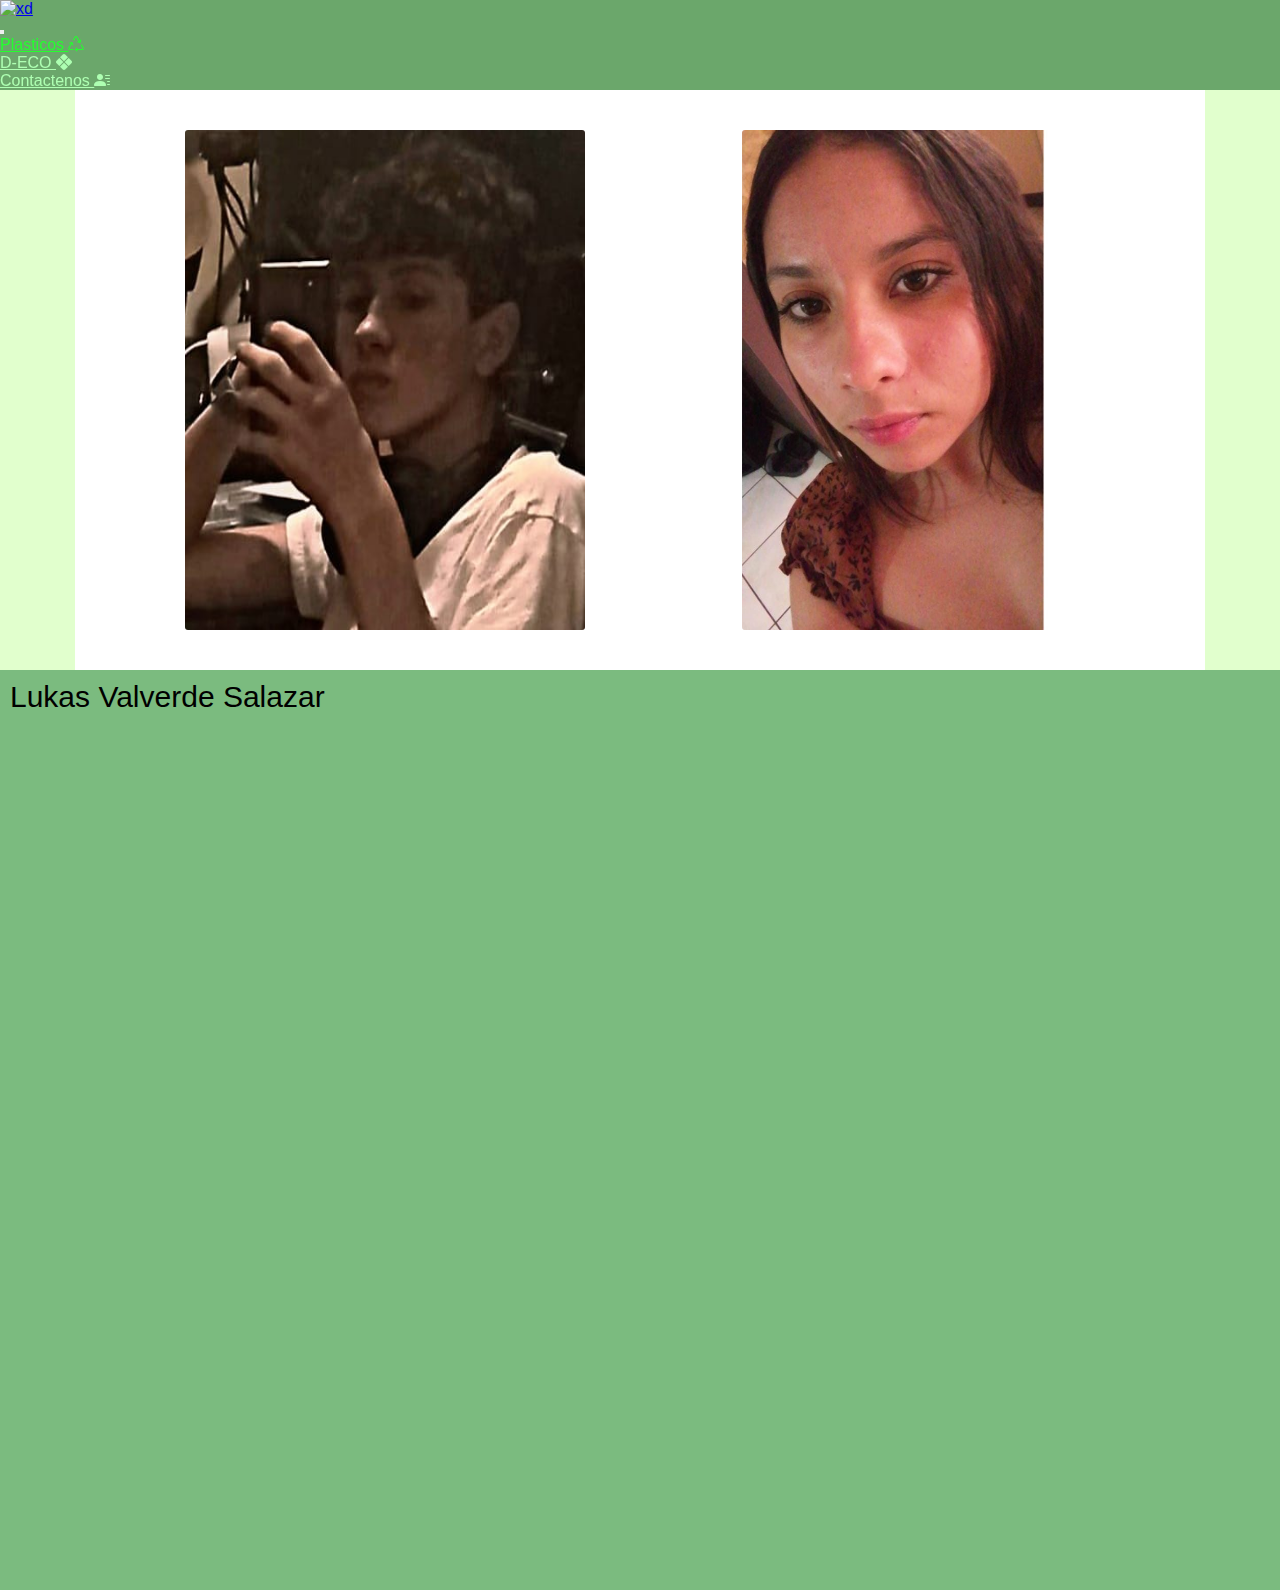
==== docs/HTML/Contactenos.html @ b36902ff "Mejoras del indice y plastico" ====
<!DOCTYPE html>
<html lang="en">
  <head>
    <meta charset="UTF-8">
    <meta http-equiv="X-UA-Compatible" content="IE=edge">
    <meta name="viewport" content="width=device-width, initial-scale=1.0">
    <title>D-ECO</title>
    <link rel="preconnect" href="https://fonts.googleapis.com">
    <link rel="stylesheet" href="https://cdn.jsdelivr.net/npm/bootstrap-icons@1.11.1/font/bootstrap-icons.css">
  <link rel="preconnect" href="https://fonts.gstatic.com" crossorigin>
  <link rel="stylesheet" href="https://fonts.googleapis.com/css2?family=Material+Symbols+Outlined:opsz,wght,FILL,GRAD@20..48,100..700,0..1,-50..200" />
  <link href="https://fonts.googleapis.com/css2?family=Gabarito&display=swap" rel="stylesheet">
    <link href="https://cdn.jsdelivr.net/npm/bootstrap@5.3.0/dist/css/bootstrap.min.css" rel="stylesheet"
      integrity="sha384-9ndCyUaIbzAi2FUVXJi0CjmCapSmO7SnpJef0486qhLnuZ2cdeRhO02iuK6FUUVM" crossorigin="anonymous">
  </head>

  <header>
    <nav class="navbar navbar-expand-lg" data-bs-theme="dark">
      <div class="container-fluid">
        <a class="navbar-brand" href="../Index.html"><img src="../IMG/logores.png" alt="xd"></a>
        <button class="navbar-toggler" type="button" data-bs-toggle="collapse" data-bs-target="#navbarSupportedContent"
          aria-controls="navbarSupportedContent" aria-expanded="false" aria-label="Toggle navigation">
          <span class="navbar-toggler-icon"></span>
        </button>
        
        <div class="collapse navbar-collapse" id="navbarSupportedContent">
          <ul class="navbar-nav me-auto mb-2 mb-lg-0">
            <li class="nav-item">
              <a class="nav-link active" href="Info.html">Plasticos <i class="bi bi-recycle"></i></a> 
                
            </li>
            <li class="nav-item"> 
              <a class="nav-link" href="D-ECO.html">D-ECO
                <i class="bi bi-x-diamond-fill"></i></a>
            </li>
            <li class="nav-item">
              <a class="nav-link" href="Contactenos.html">Contactenos
                <i class="bi bi-person-lines-fill"></i></a>
            </li>
  
          </ul>
        </div>
      </div>
    </nav>
  </header>

  <body>
    <div id="contenedoradmin">
      <div class="cont">
        <div class="contenido">
        <div class="card">
          <div class="contenedor">
            <img class="profile" src="/IMG/yo.jpeg" alt="ERROR" />
          </div>
          <div class="card-body con">
            <h4 class="card-text fw-bold nombre">David Hernández González</h4>
            <p id="datitos" class="card-text NOMBOBRACO">Especialidad</p>
            <p id="espacio" class="card-text text-light NOMBOBRACO">
              Desarrollador Web
            </p>
            <p id="datitos" class="card-text NOMBOBRACO">Seccion</p>
            <p id="espacio" class="card-text text-light NOMBOBRACO">11-F</p>
          </div>
        </div>
      </div>
        <div class="contenido">
        <div class="card">
          <div class="contenedor">
            <img class="imagen" src="/IMG/mafecontac.jpeg" alt="ERROR" />
          </div>
          <div class="card-body con">
            <p class="card-text fw-bold nombre">
              Maria Fernanda Naranjo Jimenez
            </p>
            <p id="datitos" class="card-text NOMBOBRACO">Especialidad</p>
            <p id="espacio" class="card-text text-light NOMBOBRACO">
              Mecanica de Precisión
            </p>
            <p id="datitos" class="card-text NOMBOBRACO">Seccion</p>
            <p id="espacio" class="card-text text-light NOMBOBRACO">11-F</p>
          </div>
        </div>
        </div>
    <div class="contenido">
        <div class="card">
          <div class="contenedor">
            <img class="imagen" src="/IMG/barusexoso.jpeg" alt="ERROR" />
          </div>
          <div class="card-body con">
            <p class="card-text fw-bold nombre">Baru Salas Rodriguez</p>
            <p id="datitos" class="card-text NOMBOBRACO">Especialidad</p>
            <p id="espacio" class="card-text text-light NOMBOBRACO">
              Mecanico de Precisión
            </p>
            <p id="datitos" class="card-text NOMBOBRACO">Seccion</p>
            <p id="espacio" class="card-text text-light NOMBOBRACO">11-F</p>
          </div>
        </div>
      </div>
      <div class="contenido">
        <div class="card">
          <div class="contenedor">
            <img class="imagen" src="/IMG/lukas.png " alt="ERROR" />
          </div>
          <div class="card-body con">
            <p class="card-text fw-bold nombre">Lukas Valverde Salazar</p>
            <p id="datitos" class="card-text NOMBOBRACO">Especialidad</p>
            <p id="espacio" class="card-text text-light NOMBOBRACO">
              Electronico
            </p>
            <p id="datitos" class="card-text NOMBOBRACO">Seccion</p>
            <p id="espacio" class="card-text text-light NOMBOBRACO">11-D</p>
          </div>
        </div>
        </div>
      </div>
    </div>
  </body>
  <script src="https://cdnjs.cloudflare.com/ajax/libs/jquery/3.6.3/jquery.js"></script>
  <script
    src="https://cdn.jsdelivr.net/npm/bootstrap@5.3.0/dist/js/bootstrap.bundle.min.js"
    integrity="sha384-geWF76RCwLtnZ8qwWowPQNguL3RmwHVBC9FhGdlKrxdiJJigb/j/68SIy3Te4Bkz"
    crossorigin="anonymous"
  ></script>
  <link rel="stylesheet" href="/CSS/Proyecto_MongoDB.css" />  <link rel="stylesheet" href="/CSS/General.css">
  <script src="/funcioncine"></script>
  <script type="text/javascript"></script>
  <hr />
  <footer class="bg-dark">
    <div class="text-sm-end">
      <div class="text-sm-center">© D-ECO 2023</div>
    <a class="icon-link footericon " href="https://icons.getbootstrap.com/icons/instagram/"
      ><svg
        xmlns="http://www.w3.org/2000/svg"
        width="16"
        height="16"
        fill="currentColor"
        class="bi bi-instagram"
        viewBox="0 0 16 16"
      >
        <path
          d="M8 0C5.829 0 5.556.01 4.703.048 3.85.088 3.269.222 2.76.42a3.917 3.917 0 0 0-1.417.923A3.927 3.927 0 0 0 .42 2.76C.222 3.268.087 3.85.048 4.7.01 5.555 0 5.827 0 8.001c0 2.172.01 2.444.048 3.297.04.852.174 1.433.372 1.942.205.526.478.972.923 1.417.444.445.89.719 1.416.923.51.198 1.09.333 1.942.372C5.555 15.99 5.827 16 8 16s2.444-.01 3.298-.048c.851-.04 1.434-.174 1.943-.372a3.916 3.916 0 0 0 1.416-.923c.445-.445.718-.891.923-1.417.197-.509.332-1.09.372-1.942C15.99 10.445 16 10.173 16 8s-.01-2.445-.048-3.299c-.04-.851-.175-1.433-.372-1.941a3.926 3.926 0 0 0-.923-1.417A3.911 3.911 0 0 0 13.24.42c-.51-.198-1.092-.333-1.943-.372C10.443.01 10.172 0 7.998 0h.003zm-.717 1.442h.718c2.136 0 2.389.007 3.232.046.78.035 1.204.166 1.486.275.373.145.64.319.92.599.28.28.453.546.598.92.11.281.24.705.275 1.485.039.843.047 1.096.047 3.231s-.008 2.389-.047 3.232c-.035.78-.166 1.203-.275 1.485a2.47 2.47 0 0 1-.599.919c-.28.28-.546.453-.92.598-.28.11-.704.24-1.485.276-.843.038-1.096.047-3.232.047s-2.39-.009-3.233-.047c-.78-.036-1.203-.166-1.485-.276a2.478 2.478 0 0 1-.92-.598 2.48 2.48 0 0 1-.6-.92c-.109-.281-.24-.705-.275-1.485-.038-.843-.046-1.096-.046-3.233 0-2.136.008-2.388.046-3.231.036-.78.166-1.204.276-1.486.145-.373.319-.64.599-.92.28-.28.546-.453.92-.598.282-.11.705-.24 1.485-.276.738-.034 1.024-.044 2.515-.045v.002zm4.988 1.328a.96.96 0 1 0 0 1.92.96.96 0 0 0 0-1.92zm-4.27 1.122a4.109 4.109 0 1 0 0 8.217 4.109 4.109 0 0 0 0-8.217zm0 1.441a2.667 2.667 0 1 1 0 5.334 2.667 2.667 0 0 1 0-5.334z"
        /></svg
    ></a>
  </div>
  </footer>
</html>
---- CSS/Proyecto_MongoDB.css ----
/* Estilos generales */
* {
    margin: 0;
    padding: 0;
    font-family: "Eras ITC", sans-serif;
}

/* Estilos para las tarjetas */
.cont {
    display: flex;
    flex-wrap: wrap;
    justify-content: space-evenly;
    border-radius: 5px;
    
}


.card img {
    width: 100%;
    height: 500px;
    border-radius: 3px;
    transition: all 0.5s ease-out;
    
    filter: (50%);
}

.con{
    height: 100%;
    width: 100%;
    position: absolute;
    bottom: 0;
    left: 0;
    background-color: #7bbb7f;
    padding: 10px;
    opacity: 1;
    transform: translateY(75%);
    /* Empuja el card-body hacia abajo, fuera de la vista inicialmente */
    transition: all 0.5s ease-in;

}
.bodycard{
    height: 100%;
    width: 100%;
    position: absolute;
    bottom: 0;
    left: 0;
    background-color: #7bbb7f;
    padding: 10px;
    opacity: 1;
    transform: translateY(75%);
    /* Empuja el card-body hacia abajo, fuera de la vista inicialmente */
    transition: all 0.5s ease-in;
}

.card:hover .con {
    opacity: 1;
    transform: translateY(1%);
    /* Mueve el card-body a la mitad de la imagen en posición vertical */
    height: 55%;
    /* Establece la altura del card-body al 50% para cubrir solo la mitad de la imagen */
}

.card .nombre {
    font-size: 30px;
    color: #000000;
    transition: all 0.5s ease-in;
}

.card:hover .nombre {
    font-size: 30px;
}

.NOMBOBRACO {
    opacity: 0;
}


.profile {
    height: auto;
    width: 100%;
    margin-bottom: 0;
    /* Asegúrate de que no haya margen inferior */
    padding-bottom: 0;
    /* Asegúrate de que no haya relleno inferior */

}

.card-body {
    transition: all 0.5s ease-out;
}


.card:hover .NOMBOBRACO {
    transition: all 0.5s;
    opacity: 1;
}



header {
    position: sticky;
    width: 100%;
    top: 0;
    z-index: 100;
    bottom: 20px;
}

/* .contenedor:hover {
    -webkit-transform: scale(1.1);
    transform: scale(1.1);
    transition: all 0.5s ease-in;
} */


.contenedor {
    overflow: hidden;
}

.cont .card {
    width: 400px;
    height: 500px;
    margin: 20px;
    overflow: hidden;
    display: flex;
    flex-wrap: wrap;
    justify-content: space-evenly;
    transition: all 0.5s ease-in;
}

#carta {
    display: flex;
    /* flex-wrap: wrap; */
    justify-content: space-evenly;
    flex-direction: row;
    border-radius: 5px;
    width: 500px;
    height: auto;
}

#sexo {
    background-color: #16be16;
    color: #fefefe;
    transition: all 0.5s ease-out;
}

#sexo:hover {
    background-color: #19ff4b;
    color: #007206;
    transition: all 0.5s ease-in;
}

h2 {
    align-items: center;
    text-align: center;
}

#carta h4 {
    color: #23ff23;
    display: block;

}

#com h4 {
    color: #23ff23;
}

#comentarios li {
    font-size: 20px;
    color: #007200;
}

#mod {
    color: #fefefe;
    background-color: #16be24;  
    transition: all 0.5s ease-out;
}

#mod:hover {
    color: #000000;
    background-color: rgb(25, 0, 255);
    transition: all 0.5s ease-in;
}

#del {
    color: rgb(253, 184, 184);
    transition: all 0.5s ease-in;
}

#del:hover {
    background-color: rgb(63, 0, 0);
    color: red;
}


.menu_bar {
    display: none;
}

.children {
    margin-left: 0;
}

section {
    margin-top: 30px;
    padding: 80px;
}

footer {
    padding: 20px;
    width: 100%;
    height: 100px;
    background-color: black;
    color: blanchedalmond;
    clear: both;
}

.footer {
    text-align: center;
    margin: 5px;
}

footer p {
    font-size: 25px;
}

body {
    background-color: #e1ffcd;
    background-repeat: no-repeat;
    background-size: cover;
}

#contenedoradmin {
    margin-left: 75px;
    margin-right: 75px;
    padding: 20px;
    background-color: rgb(255, 255, 255);
    color: #000000;
}

#comentarios {
    text-align: justify;
}

#ad {
    color: #fff;
    background-color: rgb(0, 0, 0);
}

.footericon {
    font-size: 30px;
    color: #2cff19;
    transition: all 0.5s ease-in;
}
.footericon:hover{
    transition: all 0.5s ease-out;
    color: #007200;
    
}
#bigYellowCircle {
    background-image: url("https://www.kirupa.com/images/yellow_circle.svg");
    background-repeat: no-repeat;
    background-position: center center;
    background-size: 90%;
    position: fixed;
    top: 0;
    width: 100vw;
    height: 100vw;
    z-index: -1;
    opacity: .75;
}
#blueSquare {
    background-image: url("https://www.kirupa.com/images/blue_square.svg");
    background-repeat: no-repeat;
    background-position: 97% bottom;
    background-size: 10%;
    position: fixed;
    top: 0;
    width: 100vw;
    height: 100vw;
    z-index: -2;
    opacity: .75;
}
#greenPentagon {
    background-image: url("https://www.kirupa.com/images/green_pentagon.svg");
    background-repeat: no-repeat;
    background-position: 5% top;
    background-size: 50%;
    position: fixed;
    top: 0;
    width: 100vw;
    height: 100vw;
    z-index: -3;
    opacity: .75;
}

.parallax {
    /* The image used */
    background-image: url("/IMG/panoramica.jpeg");
  
    /* Full height */
    height: 400px;
  
    /* Create the parallax scrolling effect */
    background-attachment: fixed;
    background-position: center;
    background-repeat: no-repeat;
    background-size: cover;
  }
#info{
    width: 100%;
    display: block;
    background-color: #aeffb2;
}
  .middle {
    transition: .5s ease;
    opacity: 0;
    position: absolute;
    top: 50%;
    left: 50%;
    transform: translate(-50%, -50%);
    -ms-transform: translate(-50%, -50%);
    text-align: center;
  }
  
  .containr:hover .image {
    opacity: 0.3;
  }
  
  .containr:hover .middle {
    opacity: 1;
  }
  
  .text {
    background-color: #04AA6D;
    color: white;
    font-size: 16px;
    padding: 16px 32px;
  }
---- CSS/General.css ----
.material-symbols-outlined {
    line-height: 1.5;
  font-variation-settings:
  'FILL' 0,
  'wght' 400,
  'GRAD' 0,
  'opsz' 24
}
.navbar-nav .nav-link.active {
    color: #23ff2e;
}
.nav-link {
    color: #aeffb2;
}

.nav-link:hover {
    color: #23ff2e;
    transition: all 0.2s ease-in;
}
.navbar.navbar-expand-lg {
    background-color: #6ba76b;
}
.navbar-brand{
    display: block;
}
.navbar-brand img{
    height: auto;
    width: 50px;
}
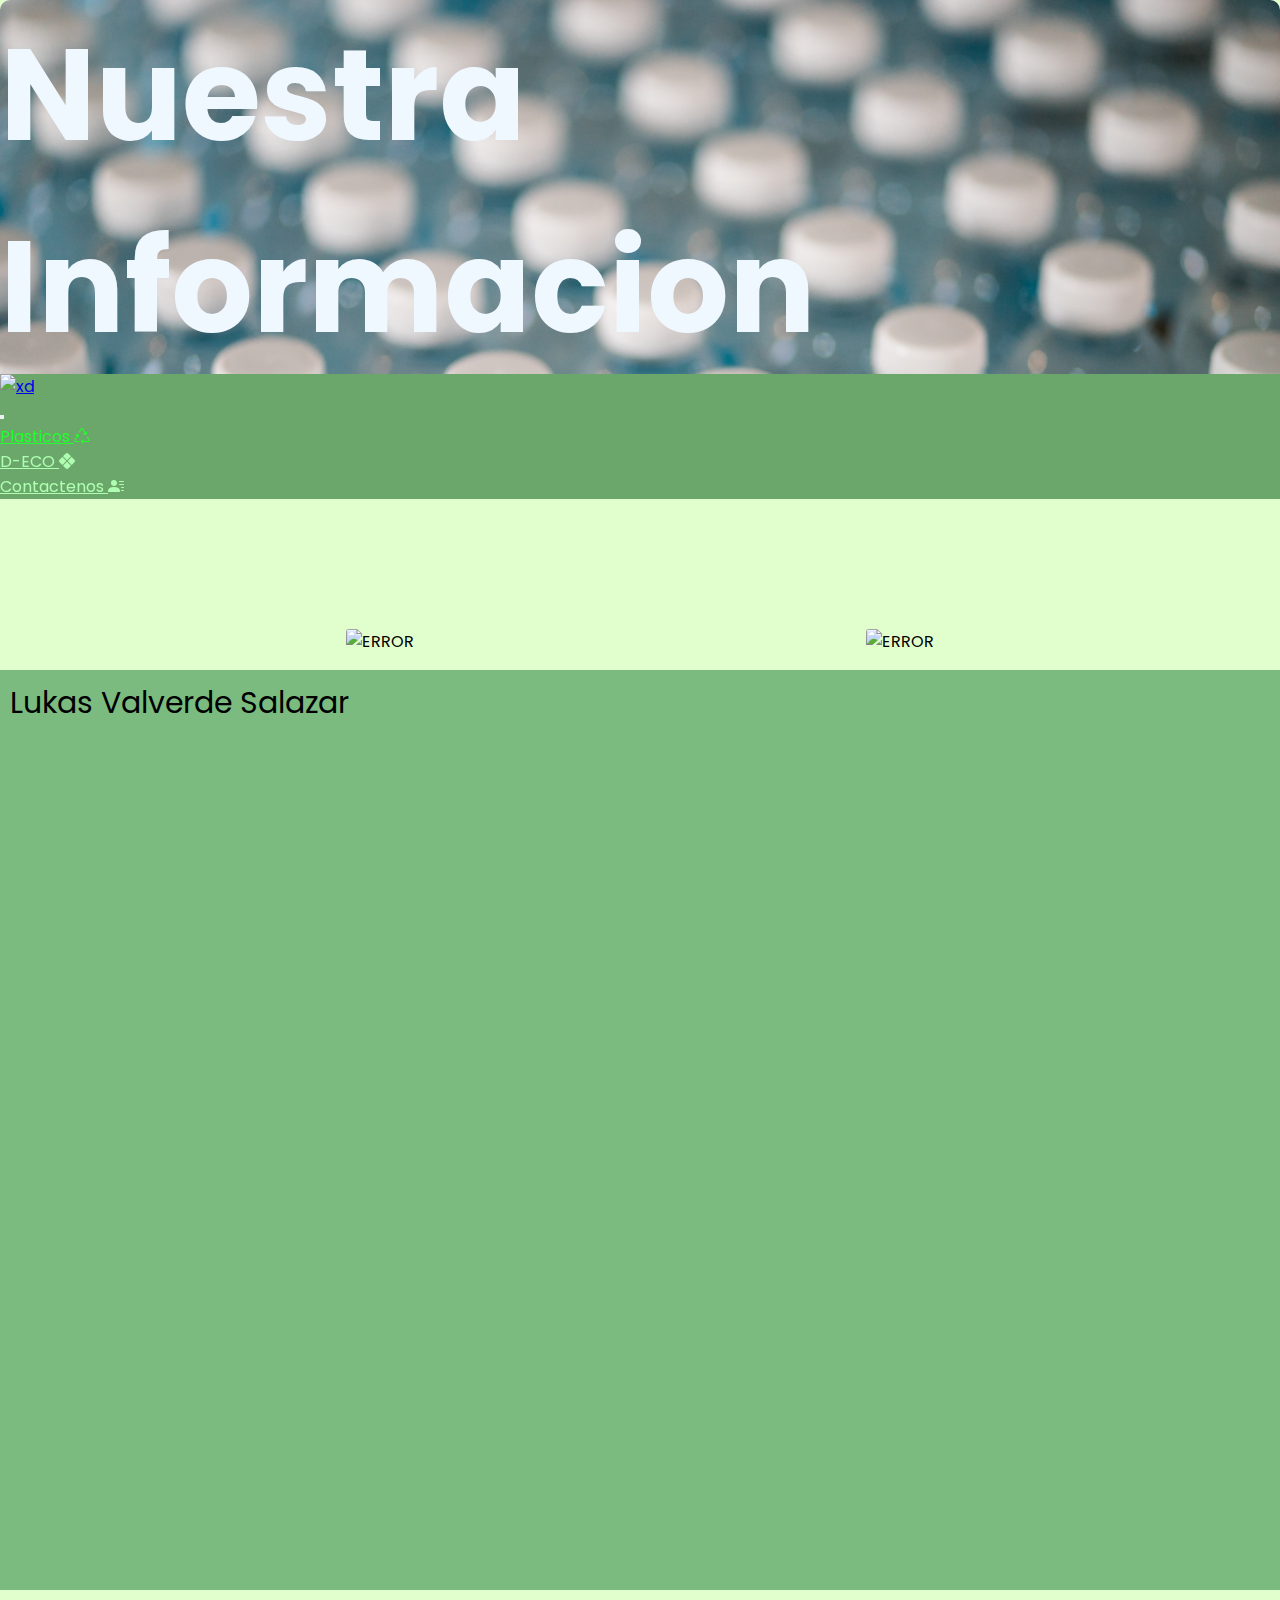
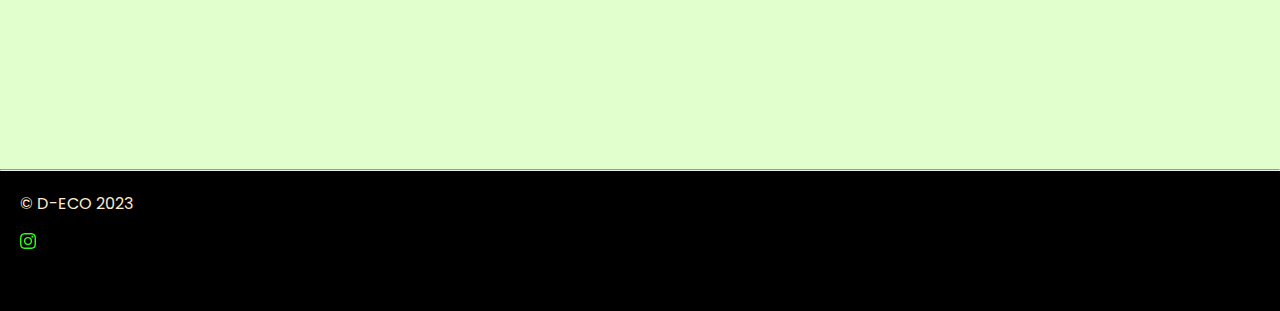
==== commit 14e68728: "Contactenos" ====
--- a/docs/HTML/Contactenos.html
+++ b/docs/HTML/Contactenos.html
@@ -13,7 +13,7 @@
     <link href="https://cdn.jsdelivr.net/npm/bootstrap@5.3.0/dist/css/bootstrap.min.css" rel="stylesheet"
       integrity="sha384-9ndCyUaIbzAi2FUVXJi0CjmCapSmO7SnpJef0486qhLnuZ2cdeRhO02iuK6FUUVM" crossorigin="anonymous">
   </head>
-
+    <h1 class="text-center card-title fw-bolder titulo">Nuestra Informacion</h1>
   <header>
     <nav class="navbar navbar-expand-lg" data-bs-theme="dark">
       <div class="container-fluid">
@@ -45,12 +45,12 @@
   </header>
 
   <body>
-    <div id="contenedoradmin">
+    <section class="hidden">
       <div class="cont">
         <div class="contenido">
         <div class="card">
           <div class="contenedor">
-            <img class="profile" src="/IMG/yo.jpeg" alt="ERROR" />
+            <img class="profile" src="../IMG/yo.JPG" alt="ERROR" />
           </div>
           <div class="card-body con">
             <h4 class="card-text fw-bold nombre">David Hernández González</h4>
@@ -66,7 +66,7 @@
         <div class="contenido">
         <div class="card">
           <div class="contenedor">
-            <img class="imagen" src="/IMG/mafecontac.jpeg" alt="ERROR" />
+            <img class="imagen" src="../IMG/mafe.JPG" alt="ERROR" />
           </div>
           <div class="card-body con">
             <p class="card-text fw-bold nombre">
@@ -84,7 +84,7 @@
     <div class="contenido">
         <div class="card">
           <div class="contenedor">
-            <img class="imagen" src="/IMG/barusexoso.jpeg" alt="ERROR" />
+            <img class="imagen" src="../IMG/baru.JPG" alt="ERROR" />
           </div>
           <div class="card-body con">
             <p class="card-text fw-bold nombre">Baru Salas Rodriguez</p>
@@ -100,7 +100,7 @@
       <div class="contenido">
         <div class="card">
           <div class="contenedor">
-            <img class="imagen" src="/IMG/lukas.png " alt="ERROR" />
+            <img class="imagen" src="../IMG/lukas.JPG.JPG " alt="ERROR" />
           </div>
           <div class="card-body con">
             <p class="card-text fw-bold nombre">Lukas Valverde Salazar</p>
@@ -115,6 +115,7 @@
         </div>
       </div>
     </div>
+  </section>
   </body>
   <script src="https://cdnjs.cloudflare.com/ajax/libs/jquery/3.6.3/jquery.js"></script>
   <script
@@ -122,8 +123,8 @@
     integrity="sha384-geWF76RCwLtnZ8qwWowPQNguL3RmwHVBC9FhGdlKrxdiJJigb/j/68SIy3Te4Bkz"
     crossorigin="anonymous"
   ></script>
-  <link rel="stylesheet" href="/CSS/Proyecto_MongoDB.css" />  <link rel="stylesheet" href="/CSS/General.css">
-  <script src="/funcioncine"></script>
+  <link rel="stylesheet" href="../CSS/Proyecto_MongoDB.css" />  <link rel="stylesheet" href="../CSS/General.css">
+  <script src="../JS/Index.js"></script>
   <script type="text/javascript"></script>
   <hr />
   <footer class="bg-dark">
--- a/docs/CSS/Proyecto_MongoDB.css
+++ b/docs/CSS/Proyecto_MongoDB.css
@@ -0,0 +1,343 @@
+/* Estilos generales */
+  @import url('https://fonts.googleapis.com/css2?family=Gabarito&family=Poppins:wght@700&display=swap');
+
+* {
+    margin: 0;
+    padding: 0;
+    font-family: "Poppins";
+}
+
+/* Estilos para las tarjetas */
+.cont {
+    display: flex;
+    flex-wrap: wrap;
+    justify-content: space-evenly;
+    border-radius: 5px;
+    
+}
+
+
+.card img {
+    width: 100%;
+    height: 500px;
+    border-radius: 3px;
+    transition: all 0.5s ease-out;
+    
+    filter: (50%);
+}
+
+.con{
+    height: 100%;
+    width: 100%;
+    position: absolute;
+    bottom: 0;
+    left: 0;
+    background-color: #7bbb7f;
+    padding: 10px;
+    opacity: 1;
+    transform: translateY(75%);
+    /* Empuja el card-body hacia abajo, fuera de la vista inicialmente */
+    transition: all 0.5s ease-in;
+
+}
+.bodycard{
+    height: 100%;
+    width: 100%;
+    position: absolute;
+    bottom: 0;
+    left: 0;
+    background-color: #7bbb7f;
+    padding: 10px;
+    opacity: 1;
+    transform: translateY(75%);
+    /* Empuja el card-body hacia abajo, fuera de la vista inicialmente */
+    transition: all 0.5s ease-in;
+}
+
+.card:hover .con {
+    opacity: 1;
+    transform: translateY(1%);
+    /* Mueve el card-body a la mitad de la imagen en posición vertical */
+    height: 55%;
+    /* Establece la altura del card-body al 50% para cubrir solo la mitad de la imagen */
+}
+
+.card .nombre {
+    font-size: 30px;
+    color: #000000;
+    transition: all 0.5s ease-in;
+}
+
+.card:hover .nombre {
+    font-size: 30px;
+}
+
+.NOMBOBRACO {
+    opacity: 0;
+}
+
+
+.profile {
+    height: auto;
+    width: 100%;
+    margin-bottom: 0;
+    /* Asegúrate de que no haya margen inferior */
+    padding-bottom: 0;
+    /* Asegúrate de que no haya relleno inferior */
+
+}
+
+.card-body {
+    transition: all 0.5s ease-out;
+}
+
+
+.card:hover .NOMBOBRACO {
+    transition: all 0.5s;
+    opacity: 1;
+}
+
+
+
+header {
+    position: sticky;
+    width: 100%;
+    top: 0;
+    z-index: 100;
+    bottom: 20px;
+}
+
+/* .contenedor:hover {
+    -webkit-transform: scale(1.1);
+    transform: scale(1.1);
+    transition: all 0.5s ease-in;
+} */
+
+
+.contenedor {
+    overflow: hidden;
+}
+
+.cont .card {
+    width: 400px;
+    height: 500px;
+    margin: 20px;
+    overflow: hidden;
+    display: flex;
+    flex-wrap: wrap;
+    justify-content: space-evenly;
+    transition: all 0.5s ease-in;
+}
+
+#carta {
+    display: flex;
+    /* flex-wrap: wrap; */
+    justify-content: space-evenly;
+    flex-direction: row;
+    border-radius: 5px;
+    width: 500px;
+    height: auto;
+}
+
+#sexo {
+    background-color: #16be16;
+    color: #fefefe;
+    transition: all 0.5s ease-out;
+}
+
+#sexo:hover {
+    background-color: #19ff4b;
+    color: #007206;
+    transition: all 0.5s ease-in;
+}
+
+h2 {
+    align-items: center;
+    text-align: center;
+}
+
+#carta h4 {
+    color: #23ff23;
+    display: block;
+
+}
+
+#com h4 {
+    color: #23ff23;
+}
+
+#comentarios li {
+    font-size: 20px;
+    color: #007200;
+}
+
+#mod {
+    color: #fefefe;
+    background-color: #16be24;  
+    transition: all 0.5s ease-out;
+}
+
+#mod:hover {
+    color: #000000;
+    background-color: rgb(25, 0, 255);
+    transition: all 0.5s ease-in;
+}
+
+#del {
+    color: rgb(253, 184, 184);
+    transition: all 0.5s ease-in;
+}
+
+#del:hover {
+    background-color: rgb(63, 0, 0);
+    color: red;
+}
+
+
+.menu_bar {
+    display: none;
+}
+
+.children {
+    margin-left: 0;
+}
+
+section {
+    margin-top: 30px;
+    padding: 80px;
+}
+
+footer {
+    padding: 20px;
+    width: 100%;
+    height: 100px;
+    background-color: black;
+    color: blanchedalmond;
+    clear: both;
+}
+
+.footer {
+    text-align: center;
+    margin: 5px;
+}
+
+footer p {
+    font-size: 25px;
+}
+
+body {
+    background-color: #e1ffcd;
+    background-repeat: no-repeat;
+    background-size: cover;
+}
+
+#contenedoradmin {
+    margin-left: 75px;
+    margin-right: 75px;
+    padding: 20px;
+    background-color: rgb(255, 255, 255);
+    color: #000000;
+}
+
+#comentarios {
+    text-align: justify;
+}
+
+#ad {
+    color: #fff;
+    background-color: rgb(0, 0, 0);
+}
+
+.footericon {
+    font-size: 30px;
+    color: #2cff19;
+    transition: all 0.5s ease-in;
+}
+.footericon:hover{
+    transition: all 0.5s ease-out;
+    color: #007200;
+    
+}
+#bigYellowCircle {
+    background-image: url("https://www.kirupa.com/images/yellow_circle.svg");
+    background-repeat: no-repeat;
+    background-position: center center;
+    background-size: 90%;
+    position: fixed;
+    top: 0;
+    width: 100vw;
+    height: 100vw;
+    z-index: -1;
+    opacity: .75;
+}
+#blueSquare {
+    background-image: url("https://www.kirupa.com/images/blue_square.svg");
+    background-repeat: no-repeat;
+    background-position: 97% bottom;
+    background-size: 10%;
+    position: fixed;
+    top: 0;
+    width: 100vw;
+    height: 100vw;
+    z-index: -2;
+    opacity: .75;
+}
+#greenPentagon {
+    background-image: url("https://www.kirupa.com/images/green_pentagon.svg");
+    background-repeat: no-repeat;
+    background-position: 5% top;
+    background-size: 50%;
+    position: fixed;
+    top: 0;
+    width: 100vw;
+    height: 100vw;
+    z-index: -3;
+    opacity: .75;
+}
+
+.parallax {
+    /* The image used */
+    background-image: url("/IMG/panoramica.jpeg");
+  
+    /* Full height */
+    height: 400px;
+  
+    /* Create the parallax scrolling effect */
+    background-attachment: fixed;
+    background-position: center;
+    background-repeat: no-repeat;
+    background-size: cover;
+  }
+#info{
+    width: 100%;
+    display: block;
+    background-color: #aeffb2;
+}
+  .middle {
+    transition: .5s ease;
+    opacity: 0;
+    position: absolute;
+    top: 50%;
+    left: 50%;
+    transform: translate(-50%, -50%);
+    -ms-transform: translate(-50%, -50%);
+    text-align: center;
+  }
+  
+  .containr:hover .image {
+    opacity: 0.3;
+  }
+  
+  .containr:hover .middle {
+    opacity: 1;
+  }
+  
+  .text {
+    background-color: #04AA6D;
+    color: white;
+    font-size: 16px;
+    padding: 16px 32px;
+  }
+  p{
+    align-self: baseline;
+  }--- a/docs/CSS/General.css
+++ b/docs/CSS/General.css
@@ -0,0 +1,98 @@
+.material-symbols-outlined {
+  line-height: 1.5;
+  font-variation-settings: "FILL" 0, "wght" 400, "GRAD" 0, "opsz" 24;
+}
+.navbar-nav .nav-link.active {
+  color: #23ff2e;
+}
+.nav-link {
+  color: #aeffb2;
+}
+
+.nav-link:hover {
+  color: #23ff2e;
+  transition: all 0.2s ease-in;
+}
+.navbar.navbar-expand-lg {
+  margin-top: -10px;
+  background-color: #6ba76b;
+}
+.navbar-brand {
+  display: block;
+}
+.navbar-brand img {
+  height: auto;
+  width: 50px;
+}
+section {
+  display: grid;
+  place-items: center;
+  align-content: center;
+  min-height: 100vh;
+}
+.hidden {
+  opacity: 0;
+  transition: all 2s;
+}
+.show {
+  opacity: 1;
+}
+.imgs {
+  border-radius: 10px;
+  height: auto;
+  width: 100%;
+}
+.titulo img {
+  height: 30vw;
+}
+.titulo {
+  font-size: 10vw;
+
+  background-repeat: no-repeat;
+  background-size: 50%;
+  /* The image used */
+  background-image: url("../IMG/jonathan-chng-OTDyDgPoJ_0-unsplash.jpg");
+
+  /* Full height */
+  height: 100%;
+  width: 100%;
+  /* Create the parallax scrolling effect */
+  background-attachment: fixed;
+  background-position: center;
+  background-repeat: no-repeat;
+  background-size: cover;
+  color: aliceblue;
+  border-radius: 10px;
+}
+.paralla {
+  /* The image used */
+  background-image: url("../IMG/kevin-lehtla-tPJI_XIMDHE-unsplash.jpg");
+
+  /* Full height */
+  height: 100%;
+  width: 100%;
+  /* Create the parallax scrolling effect */
+  background-attachment: fixed;
+  background-position: center;
+  background-repeat: no-repeat;
+  background-size: cover;
+  color: aliceblue;
+  border-radius: 10px;
+}
+h1:hover {
+  background-color: black;
+  color: aliceblue;
+  transition: all 0.5s;
+  border-radius: 15px;
+}
+h1 img {
+  height: auto;
+  width: 50%;
+}
+.centro {
+  display: grid;
+  place-items: center;
+}
+.centro img {
+  border-radius: 1000pc;
+}
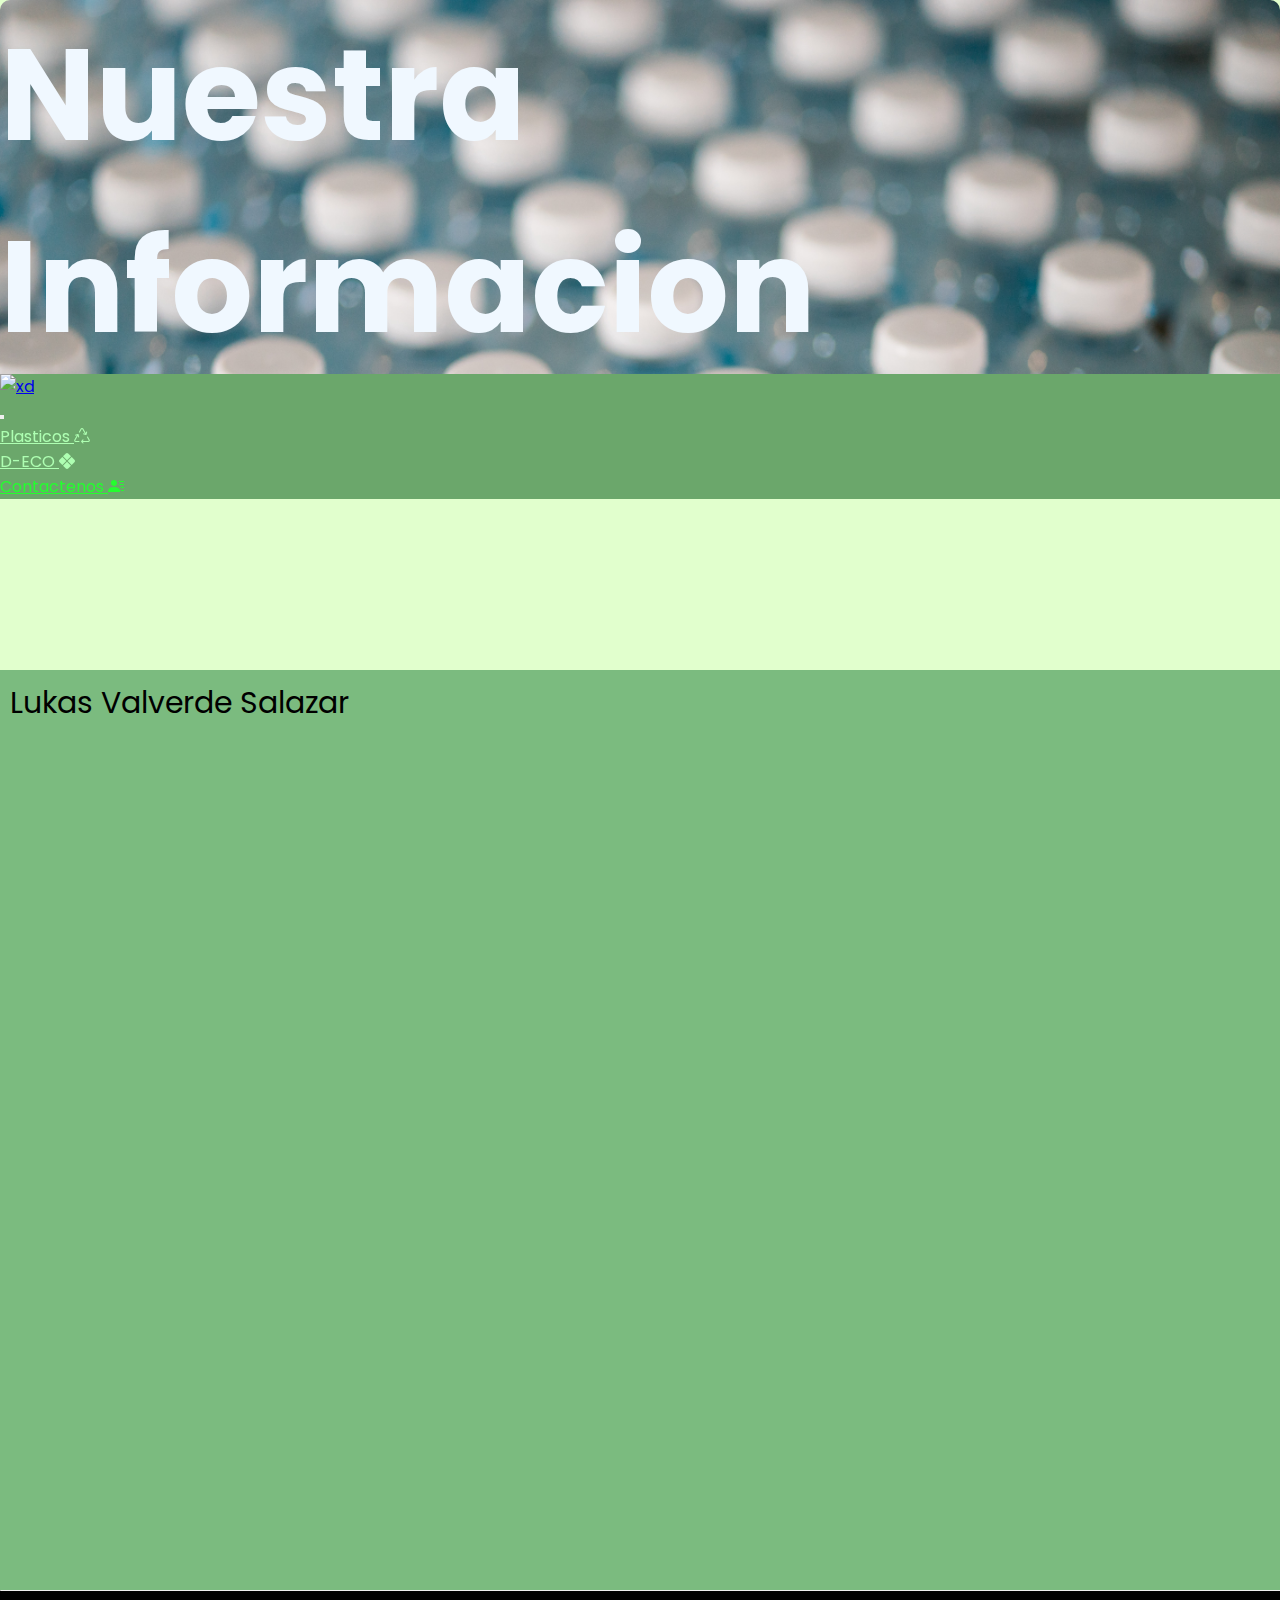
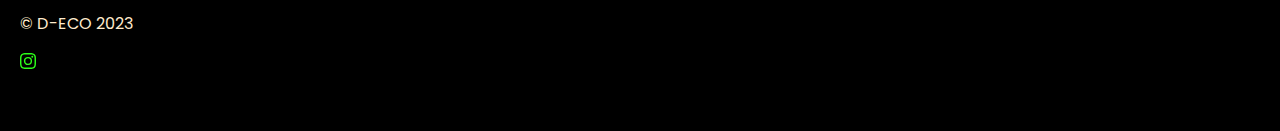
==== commit e6f6bf3d: "Segunda mejoras del responsive" ====
--- a/docs/HTML/Contactenos.html
+++ b/docs/HTML/Contactenos.html
@@ -5,6 +5,7 @@
     <meta http-equiv="X-UA-Compatible" content="IE=edge">
     <meta name="viewport" content="width=device-width, initial-scale=1.0">
     <title>D-ECO</title>
+    <link rel="icon" href="../IMG/logores.png">
     <link rel="preconnect" href="https://fonts.googleapis.com">
     <link rel="stylesheet" href="https://cdn.jsdelivr.net/npm/bootstrap-icons@1.11.1/font/bootstrap-icons.css">
   <link rel="preconnect" href="https://fonts.gstatic.com" crossorigin>
@@ -13,38 +14,39 @@
     <link href="https://cdn.jsdelivr.net/npm/bootstrap@5.3.0/dist/css/bootstrap.min.css" rel="stylesheet"
       integrity="sha384-9ndCyUaIbzAi2FUVXJi0CjmCapSmO7SnpJef0486qhLnuZ2cdeRhO02iuK6FUUVM" crossorigin="anonymous">
   </head>
-    <h1 class="text-center card-title fw-bolder titulo">Nuestra Informacion</h1>
-  <header>
-    <nav class="navbar navbar-expand-lg" data-bs-theme="dark">
-      <div class="container-fluid">
-        <a class="navbar-brand" href="../Index.html"><img src="../IMG/logores.png" alt="xd"></a>
-        <button class="navbar-toggler" type="button" data-bs-toggle="collapse" data-bs-target="#navbarSupportedContent"
-          aria-controls="navbarSupportedContent" aria-expanded="false" aria-label="Toggle navigation">
-          <span class="navbar-toggler-icon"></span>
-        </button>
-        
-        <div class="collapse navbar-collapse" id="navbarSupportedContent">
-          <ul class="navbar-nav me-auto mb-2 mb-lg-0">
-            <li class="nav-item">
-              <a class="nav-link active" href="Info.html">Plasticos <i class="bi bi-recycle"></i></a> 
-                
-            </li>
-            <li class="nav-item"> 
-              <a class="nav-link" href="D-ECO.html">D-ECO
-                <i class="bi bi-x-diamond-fill"></i></a>
-            </li>
-            <li class="nav-item">
-              <a class="nav-link" href="Contactenos.html">Contactenos
-                <i class="bi bi-person-lines-fill"></i></a>
-            </li>
-  
-          </ul>
-        </div>
-      </div>
-    </nav>
-  </header>
+
 
   <body>
+    <h1 class="text-center card-title fw-bolder titulo">Nuestra Informacion</h1>
+    <header>
+      <nav class="navbar navbar-expand-lg" data-bs-theme="dark">
+        <div class="container-fluid">
+          <a class="navbar-brand" href="../Index.html"><img src="../IMG/logores.png" alt="xd"></a>
+          <button class="navbar-toggler" type="button" data-bs-toggle="collapse" data-bs-target="#navbarSupportedContent"
+            aria-controls="navbarSupportedContent" aria-expanded="false" aria-label="Toggle navigation">
+            <span class="navbar-toggler-icon"></span>
+          </button>
+          
+          <div class="collapse navbar-collapse" id="navbarSupportedContent">
+            <ul class="navbar-nav me-auto mb-2 mb-lg-0">
+              <li class="nav-item">
+                <a class="nav-link" href="Info.html">Plasticos <i class="bi bi-recycle"></i></a> 
+                  
+              </li>
+              <li class="nav-item"> 
+                <a class="nav-link" href="D-ECO.html">D-ECO
+                  <i class="bi bi-x-diamond-fill"></i></a>
+              </li>
+              <li class="nav-item">
+                <a class="nav-link active" href="Contactenos.html">Contactenos
+                  <i class="bi bi-person-lines-fill"></i></a>
+              </li>
+    
+            </ul>
+          </div>
+        </div>
+      </nav>
+    </header>
     <section class="hidden">
       <div class="cont">
         <div class="contenido">
@@ -118,14 +120,12 @@
   </section>
   </body>
   <script src="https://cdnjs.cloudflare.com/ajax/libs/jquery/3.6.3/jquery.js"></script>
-  <script
-    src="https://cdn.jsdelivr.net/npm/bootstrap@5.3.0/dist/js/bootstrap.bundle.min.js"
+  <script src="https://cdn.jsdelivr.net/npm/bootstrap@5.3.0/dist/js/bootstrap.bundle.min.js"
     integrity="sha384-geWF76RCwLtnZ8qwWowPQNguL3RmwHVBC9FhGdlKrxdiJJigb/j/68SIy3Te4Bkz"
-    crossorigin="anonymous"
-  ></script>
-  <link rel="stylesheet" href="../CSS/Proyecto_MongoDB.css" />  <link rel="stylesheet" href="../CSS/General.css">
+    crossorigin="anonymous"></script>
+    <link rel="stylesheet" href="../CSS/Proyecto_MongoDB.css">
+    <link rel="stylesheet" href="../CSS/General.css">
   <script src="../JS/Index.js"></script>
-  <script type="text/javascript"></script>
   <hr />
   <footer class="bg-dark">
     <div class="text-sm-end">
--- a/docs/CSS/Proyecto_MongoDB.css
+++ b/docs/CSS/Proyecto_MongoDB.css
@@ -119,9 +119,9 @@
 }
 
 .cont .card {
-    width: 400px;
+    width: 100%;
     height: 500px;
-    margin: 20px;
+    margin-bottom: 20px;
     overflow: hidden;
     display: flex;
     flex-wrap: wrap;
--- a/docs/CSS/General.css
+++ b/docs/CSS/General.css
@@ -92,7 +92,9 @@
 .centro {
   display: grid;
   place-items: center;
+
 }
 .centro img {
   border-radius: 1000pc;
-}
+  width: 100%;
+}